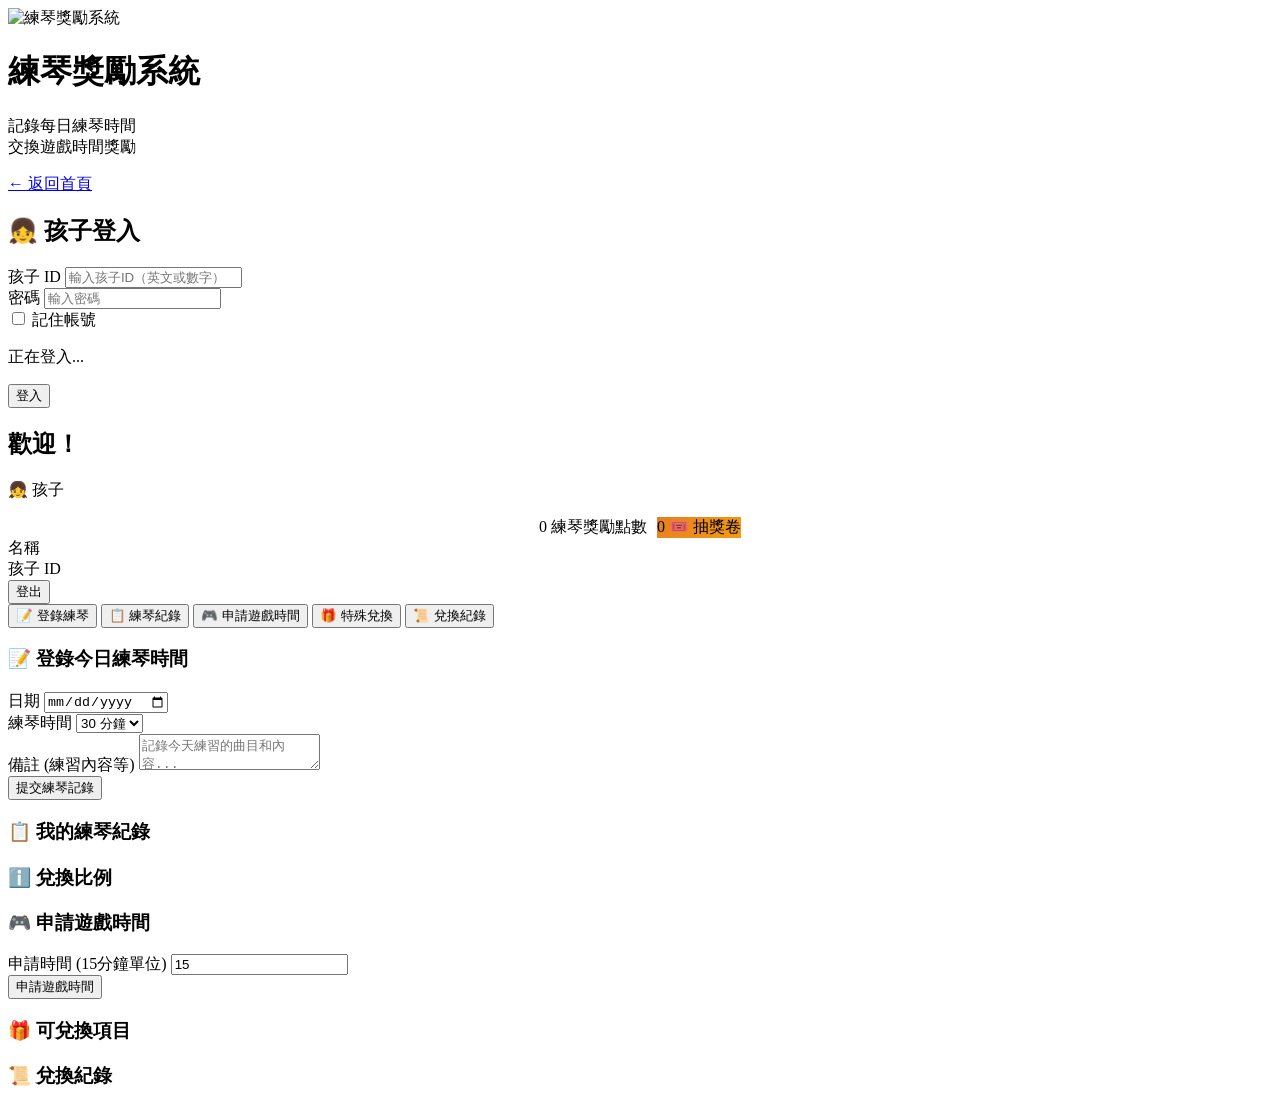
==== frontend/child.html @ ff25b9b6 "將前端拆分為三個獨立頁面並新增登入狀態保留功能 - index.html 改為主選擇頁面（家長 / 孩子） - 新增 parent.html：家長登入 + 完整儀表板 - 新增 child.html：" ====
<!DOCTYPE html>
<html lang="zh-TW">
<head>
    <meta charset="UTF-8">
    <meta name="viewport" content="width=device-width, initial-scale=1.0">
    <title>練琴獎勵系統 — 孩子</title>
    <link rel="icon" type="image/png" href="/icon.png">
    <link rel="apple-touch-icon" href="/icon.png">
    <link rel="stylesheet" href="/styles.css">
</head>
<body>
    <div class="container container--stacked">
        <!-- 上方歡迎區 -->
        <div class="welcome-section">
            <img src="/icon.png" class="app-icon" alt="練琴獎勵系統">
            <h1>練琴<span>獎勵</span>系統</h1>
            <p>記錄每日練琴時間<br>交換遊戲時間獎勵</p>
        </div>

        <!-- 右側登入/儀表板 -->
        <div class="login-section">

            <!-- 登入表單 -->
            <div class="login-form" id="loginForm">
                <a href="/" class="back-link">← 返回首頁</a>
                <h2>👧 孩子登入</h2>

                <div class="error-message" id="errorMessage"></div>
                <div class="success-message" id="successMessage"></div>

                <div class="form-group">
                    <label for="childId">孩子 ID</label>
                    <input type="text" id="childId" placeholder="輸入孩子ID（英文或數字）" autocapitalize="none" autocorrect="off" autocomplete="off">
                </div>
                <div class="form-group">
                    <label for="childPassword">密碼</label>
                    <input type="password" id="childPassword" placeholder="輸入密碼" autocomplete="current-password">
                </div>
                <div class="form-group remember-row">
                    <label class="remember-label">
                        <input type="checkbox" id="childRemember"> 記住帳號
                    </label>
                </div>

                <div class="loading" id="loading">
                    <div class="spinner"></div>
                    <p>正在登入...</p>
                </div>

                <button class="login-btn" onclick="handleLogin()" id="loginBtn">登入</button>
            </div>

            <!-- 儀表板 -->
            <div class="dashboard" id="dashboard">
                <div class="dashboard-header">
                    <h2 id="dashboardTitle">歡迎！</h2>
                    <p id="dashboardSubtitle">👧 孩子</p>
                    <div id="rewardPointsDisplay" style="margin-top: 14px; display: flex; gap: 10px; flex-wrap: wrap; justify-content: center;">
                        <div class="reward-points-badge">
                            <span class="reward-points-value" id="headerBalanceValue">0</span>
                            <span class="reward-points-label">練琴獎勵點數</span>
                        </div>
                        <div class="reward-points-badge" style="background: linear-gradient(135deg, #e67e22, #f39c12);">
                            <span class="reward-points-value" id="headerLotteryValue">0</span>
                            <span class="reward-points-label">🎟️ 抽獎卷</span>
                        </div>
                    </div>
                </div>

                <div class="user-info">
                    <div class="info-item">
                        <span class="info-label">名稱</span>
                        <span class="info-value" id="userName"></span>
                    </div>
                    <div class="info-item">
                        <span class="info-label">孩子 ID</span>
                        <span class="info-value" id="userId"></span>
                    </div>
                </div>

                <div class="action-buttons">
                    <button class="action-btn logout" onclick="handleLogout()">登出</button>
                </div>

                <!-- 孩子導航 -->
                <div id="childNav">
                    <div class="nav-tabs">
                        <button class="nav-tab active" onclick="switchTab('log-practice')">📝 登錄練琴</button>
                        <button class="nav-tab" onclick="switchTab('practice-history')">📋 練琴紀錄</button>
                        <button class="nav-tab" onclick="switchTab('request-game')">🎮 申請遊戲時間</button>
                        <button class="nav-tab" onclick="switchTab('special-redemptions-child')">🎁 特殊兌換</button>
                        <button class="nav-tab" onclick="switchTab('reward-history')">📜 兌換紀錄</button>
                    </div>

                    <!-- 登錄練琴時間 -->
                    <div id="log-practice" class="tab-content active">
                        <div class="form-section">
                            <h3>📝 登錄今日練琴時間</h3>
                            <div class="form-row">
                                <div class="form-group">
                                    <label for="practiceDate">日期</label>
                                    <input type="date" id="practiceDate">
                                </div>
                                <div class="form-group">
                                    <label for="practiceMinutes">練琴時間</label>
                                    <select id="practiceMinutes">
                                        <option value="15">15 分鐘</option>
                                        <option value="30" selected>30 分鐘</option>
                                        <option value="45">45 分鐘</option>
                                        <option value="60">60 分鐘</option>
                                    </select>
                                </div>
                            </div>
                            <div class="form-row full">
                                <div class="form-group">
                                    <label for="practiceNotes">備註 (練習內容等)</label>
                                    <textarea id="practiceNotes" placeholder="記錄今天練習的曲目和內容..."></textarea>
                                </div>
                            </div>
                            <button class="submit-btn" id="submitPracticeBtn" onclick="submitPracticeRecord()">提交練琴記錄</button>
                        </div>
                        <div id="submitPracticeResult"></div>
                    </div>

                    <!-- 練琴紀錄 -->
                    <div id="practice-history" class="tab-content">
                        <div class="form-section">
                            <h3>📋 我的練琴紀錄</h3>
                            <div id="practiceRecordsList" style="margin-top: 20px;"></div>
                        </div>
                    </div>

                    <!-- 申請遊戲時間 -->
                    <div id="request-game" class="tab-content">
                        <div class="form-section">
                            <h3>ℹ️ 兌換比例</h3>
                            <div id="ratioInfo" class="ratio-info-box"></div>
                        </div>
                        <div class="form-section">
                            <h3>🎮 申請遊戲時間</h3>
                            <div class="form-row">
                                <div class="form-group">
                                    <label for="gameMinutes">申請時間 (15分鐘單位)</label>
                                    <input type="number" id="gameMinutes" placeholder="例: 30" min="15" step="15" value="15">
                                </div>
                            </div>
                            <button class="submit-btn" onclick="requestGameTime()">申請遊戲時間</button>
                        </div>
                        <div id="requestGameResult"></div>
                    </div>

                    <!-- 特殊兌換 -->
                    <div id="special-redemptions-child" class="tab-content">
                        <div class="form-section">
                            <h3>🎁 可兌換項目</h3>
                            <div id="srChildList" style="margin-top: 16px;"></div>
                        </div>
                    </div>

                    <!-- 兌換紀錄 -->
                    <div id="reward-history" class="tab-content">
                        <div class="form-section">
                            <h3>📜 兌換紀錄</h3>
                            <div id="rewardHistoryList" style="margin-top: 16px;"></div>
                        </div>
                    </div>

                </div><!-- /childNav -->
            </div><!-- /dashboard -->

        </div><!-- /login-section -->
    </div><!-- /container -->

    <script>
        const API_BASE_URL = `${window.location.origin}/api`;
        let currentToken = null;
        let currentUserId = null;

        // ── 通用工具 ──────────────────────────────────────────────

        function showError(message) {
            const el = document.getElementById('errorMessage');
            el.textContent = message;
            el.style.display = 'block';
            setTimeout(() => { el.style.display = 'none'; }, 5000);
        }

        function showSuccess(message) {
            const el = document.getElementById('successMessage');
            el.textContent = message;
            el.style.display = 'block';
            setTimeout(() => { el.style.display = 'none'; }, 3000);
        }

        function clearMessages() {
            document.getElementById('errorMessage').style.display = 'none';
            document.getElementById('successMessage').style.display = 'none';
        }

        function formatDatetime(isoStr) {
            if (!isoStr) return '';
            const d = new Date(isoStr);
            const y = d.getFullYear();
            const mo = String(d.getMonth() + 1).padStart(2, '0');
            const day = String(d.getDate()).padStart(2, '0');
            const h = String(d.getHours()).padStart(2, '0');
            const mi = String(d.getMinutes()).padStart(2, '0');
            return `${y}/${mo}/${day} ${h}:${mi}`;
        }

        function getStatusText(status) {
            const statusMap = {
                'pending': '⏳ 待審核',
                'approved': '✅ 已批准',
                'rejected': '❌ 已拒絕'
            };
            return statusMap[status] || status;
        }

        // ── 記住帳號 ──────────────────────────────────────────────

        function loadRememberedCredentials() {
            const saved = JSON.parse(localStorage.getItem('child_remember') || 'null');
            if (saved) {
                document.getElementById('childId').value = saved.childId || '';
                document.getElementById('childRemember').checked = true;
            }
        }
        loadRememberedCredentials();

        // ── 保留登入狀態 (60 分鐘) ────────────────────────────────

        const SESSION_KEY = 'child_session';
        const SESSION_TTL = 60 * 60 * 1000; // 60 minutes in ms

        function saveSession(token, childId, name) {
            localStorage.setItem(SESSION_KEY, JSON.stringify({
                token, childId, name, savedAt: Date.now()
            }));
        }

        function clearSession() {
            localStorage.removeItem(SESSION_KEY);
        }

        function tryRestoreSession() {
            const raw = localStorage.getItem(SESSION_KEY);
            if (!raw) return;
            const s = JSON.parse(raw);
            if (!s.token || Date.now() - s.savedAt > SESSION_TTL) {
                clearSession();
                return;
            }
            currentToken = s.token;
            currentUserId = s.childId;
            document.getElementById('loginForm').classList.add('hidden');
            document.getElementById('dashboard').classList.add('active');
            document.getElementById('dashboardTitle').textContent = `歡迎，${s.name}！`;
            document.getElementById('userName').textContent = s.name;
            document.getElementById('userId').textContent = s.childId;
            loadChildDashboard(currentUserId);
        }
        tryRestoreSession();

        // ── 登入 ──────────────────────────────────────────────────

        async function handleLogin() {
            const loginBtn = document.getElementById('loginBtn');
            const loading = document.getElementById('loading');
            loginBtn.disabled = true;
            loading.style.display = 'block';
            clearMessages();

            try {
                const childId = document.getElementById('childId').value;
                const password = document.getElementById('childPassword').value;
                if (!childId || !password) throw new Error('請輸入孩子ID和密碼');

                if (document.getElementById('childRemember').checked) {
                    localStorage.setItem('child_remember', JSON.stringify({ childId }));
                } else {
                    localStorage.removeItem('child_remember');
                }

                const response = await fetch(`${API_BASE_URL}/auth/child/login`, {
                    method: 'POST',
                    headers: { 'Content-Type': 'application/json' },
                    body: JSON.stringify({ child_id: childId, password })
                });

                if (!response.ok) {
                    const err = await response.json();
                    throw new Error(err.error || '登入失敗');
                }

                const data = await response.json();
                currentToken = data.access_token;
                currentUserId = data.child_id;
                saveSession(data.access_token, data.child_id, data.name);

                document.getElementById('loginForm').classList.add('hidden');
                document.getElementById('dashboard').classList.add('active');
                document.getElementById('dashboardTitle').textContent = `歡迎，${data.name}！`;
                document.getElementById('userName').textContent = data.name;
                document.getElementById('userId').textContent = data.child_id;

                loadChildDashboard(currentUserId);
                showSuccess('登入成功！');

            } catch (error) {
                showError('登入失敗: ' + error.message);
            } finally {
                loginBtn.disabled = false;
                loading.style.display = 'none';
            }
        }

        // Enter 鍵觸發登入
        document.addEventListener('keydown', e => {
            if (e.key === 'Enter' && document.getElementById('loginForm').offsetParent !== null) handleLogin();
        });

        // ── 登出 ──────────────────────────────────────────────────

        function handleLogout() {
            currentToken = null;
            currentUserId = null;
            clearSession();
            window.location.href = '/';
        }

        // ── Tab 切換 ──────────────────────────────────────────────

        function switchTab(tabName) {
            document.querySelectorAll('.tab-content').forEach(t => t.classList.remove('active'));
            document.querySelectorAll('.nav-tab').forEach(b => b.classList.remove('active'));
            document.getElementById(tabName).classList.add('active');
            event.target.classList.add('active');

            if (tabName === 'practice-history') loadPracticeRecords(currentUserId);
            else if (tabName === 'request-game') loadRatioInfo();
            else if (tabName === 'reward-history') loadRewardHistory(currentUserId);
            else if (tabName === 'special-redemptions-child') loadSpecialRedemptionsChild(currentUserId);
        }

        // ── 孩子儀表板 ────────────────────────────────────────────

        function loadChildDashboard(childId) {
            document.getElementById('practiceDate').valueAsDate = new Date();
            const lastNotes = localStorage.getItem(`lastPracticeNotes_${childId}`);
            if (lastNotes) document.getElementById('practiceNotes').value = lastNotes;
            loadPracticeRecords(childId);
            loadGameBalance(childId);
        }

        // ── 提交練琴記錄 ──────────────────────────────────────────

        async function submitPracticeRecord() {
            const btn = document.getElementById('submitPracticeBtn');
            try {
                if (!currentToken) throw new Error('未登入');

                const date = document.getElementById('practiceDate').value;
                const minutes = parseInt(document.getElementById('practiceMinutes').value);
                const notes = document.getElementById('practiceNotes').value;

                if (!date) throw new Error('請選擇日期');

                btn.disabled = true;
                btn.textContent = '提交中...';

                const response = await fetch(`${API_BASE_URL}/practice/record`, {
                    method: 'POST',
                    headers: {
                        'Content-Type': 'application/json',
                        'Authorization': `Bearer ${currentToken}`
                    },
                    body: JSON.stringify({
                        date: `${date}T00:00:00`,
                        time: null,
                        practice_minutes: minutes,
                        notes: notes
                    })
                });

                if (!response.ok) {
                    const err = await response.json();
                    throw new Error(err.error || '提交失敗');
                }

                localStorage.setItem(`lastPracticeNotes_${currentUserId}`, notes);
                document.getElementById('practiceMinutes').value = '30';

                btn.classList.add('submit-btn--success');
                btn.textContent = '✓ 已提交';
                setTimeout(() => {
                    btn.classList.remove('submit-btn--success');
                    btn.disabled = false;
                    btn.textContent = '提交練琴記錄';
                }, 5000);

                loadPracticeRecords(currentUserId);
            } catch (error) {
                btn.disabled = false;
                btn.textContent = '提交練琴記錄';
                showError('提交練琴記錄失敗: ' + error.message);
            }
        }

        // ── 練琴紀錄 ──────────────────────────────────────────────

        async function loadPracticeRecords(childId) {
            try {
                if (!currentToken) return;

                const response = await fetch(`${API_BASE_URL}/practice/records/${childId}`, {
                    headers: { 'Authorization': `Bearer ${currentToken}` }
                });

                if (!response.ok) throw new Error('加載失敗');

                const data = await response.json();
                const list = document.getElementById('practiceRecordsList');

                if (!data.records || data.records.length === 0) {
                    list.innerHTML = '<p style="color: #666; text-align: center; padding: 20px;">暫無練琴紀錄</p>';
                    return;
                }

                list.innerHTML = `
                    <div style="margin-bottom: 15px; color: #666;">
                        <strong>批准紀錄: ${data.approved_records}</strong> |
                        <strong>待審核: ${data.pending_records}</strong> |
                        <strong>已批准總時間: ${data.total_approved_minutes}</strong> 分鐘
                    </div>
                ` + data.records.map(r => `
                    <div class="record-item">
                        <div class="record-header">
                            <div class="record-date">${r.date}${r.time ? ' ' + r.time.substring(0, 5) : ''}</div>
                            <div class="record-status ${r.status}">${getStatusText(r.status)}</div>
                        </div>
                        <div class="record-details">
                            <div>⏱️ 練琴時間: ${r.practice_minutes} 分鐘</div>
                            <div>📝 備註: ${r.notes || '無'}</div>
                        </div>
                    </div>
                `).join('');
            } catch (error) {
                console.error('加載練琴紀錄失敗:', error);
            }
        }

        // ── 申請遊戲時間 ──────────────────────────────────────────

        async function requestGameTime() {
            try {
                if (!currentToken) throw new Error('未登入');

                const minutes = parseInt(document.getElementById('gameMinutes').value);
                if (!minutes || minutes < 15) throw new Error('申請時間至少 15 分鐘');
                if (minutes % 15 !== 0) throw new Error('申請時間必須以 15 分鐘為單位');

                const response = await fetch(`${API_BASE_URL}/awards/request`, {
                    method: 'POST',
                    headers: {
                        'Content-Type': 'application/json',
                        'Authorization': `Bearer ${currentToken}`
                    },
                    body: JSON.stringify({ game_minutes: minutes })
                });

                if (!response.ok) {
                    const err = await response.json();
                    throw new Error(err.error || '申請失敗');
                }

                const data = await response.json();
                showSuccess(`申請成功！已扣除 ${data.game_minutes_used} 點，剩餘 ${data.remaining_balance} 點`);
                document.getElementById('gameMinutes').value = '15';
                loadGameBalance(currentUserId);
            } catch (error) {
                showError('申請遊戲時間失敗: ' + error.message);
            }
        }

        // ── 遊戲時間餘額（含抽獎卷） ─────────────────────────────

        async function loadGameBalance(childId) {
            try {
                if (!currentToken) return;
                const response = await fetch(`${API_BASE_URL}/awards/balance/${childId}`, {
                    headers: { 'Authorization': `Bearer ${currentToken}` }
                });
                if (!response.ok) throw new Error('加載失敗');
                const data = await response.json();
                document.getElementById('headerBalanceValue').textContent = data.game_balance;
                document.getElementById('headerLotteryValue').textContent = data.lottery_tickets || 0;
            } catch (error) {
                console.error('加載餘額失敗:', error);
            }
        }

        // ── 兌換比例 ──────────────────────────────────────────────

        async function loadRatioInfo() {
            try {
                if (!currentToken) return;
                const response = await fetch(`${API_BASE_URL}/awards/ratio`, {
                    headers: { 'Authorization': `Bearer ${currentToken}` }
                });
                if (!response.ok) return;
                const data = await response.json();
                document.getElementById('ratioInfo').textContent = data.description;
            } catch (error) {
                console.error('加載兌換比例失敗:', error);
            }
        }

        // ── 兌換紀錄 ──────────────────────────────────────────────

        async function loadRewardHistory(childId) {
            const list = document.getElementById('rewardHistoryList');
            list.innerHTML = '<p style="text-align:center;color:var(--text-subdued);">載入中...</p>';
            try {
                if (!currentToken) return;
                const [gameRes, srRes] = await Promise.all([
                    fetch(`${API_BASE_URL}/awards/request-history/${childId}`, {
                        headers: { 'Authorization': `Bearer ${currentToken}` }
                    }),
                    fetch(`${API_BASE_URL}/special-redemptions/records/${childId}`, {
                        headers: { 'Authorization': `Bearer ${currentToken}` }
                    })
                ]);

                const gameData = gameRes.ok ? await gameRes.json() : { requests: [] };
                const srData = srRes.ok ? await srRes.json() : { records: [] };

                const gameItems = (gameData.requests || []).map(r => ({
                    date: new Date(r.request_date),
                    points: r.game_minutes,
                    label: '🎮 兌換遊戲時間'
                }));
                const srItems = (srData.records || []).map(r => ({
                    date: new Date(r.redeemed_at),
                    points: r.points_spent,
                    label: `🎁 ${r.content}`
                }));

                const all = [...gameItems, ...srItems].sort((a, b) => b.date - a.date);

                if (all.length === 0) {
                    list.innerHTML = '<p style="color:var(--text-subdued);text-align:center;padding:20px;">尚無兌換紀錄</p>';
                    return;
                }

                list.innerHTML = all.map(r => `
                    <div class="record-item">
                        <div class="record-header">
                            <div>
                                <div class="record-date">${r.label}</div>
                                <div style="font-size:12px;color:var(--text-subdued);margin-top:3px;">
                                    ${formatDatetime(r.date.toISOString())}
                                </div>
                            </div>
                            <div class="reward-cost-badge">− ${r.points} 點</div>
                        </div>
                    </div>
                `).join('');
            } catch (error) {
                list.innerHTML = `<p style="color:var(--danger)">載入失敗：${error.message}</p>`;
            }
        }

        // ── 特殊兌換（孩子端） ────────────────────────────────────

        async function loadSpecialRedemptionsChild(childId) {
            const listEl = document.getElementById('srChildList');
            listEl.innerHTML = '<p style="text-align:center;color:var(--text-subdued);">載入中...</p>';
            try {
                const res = await fetch(`${API_BASE_URL}/special-redemptions/child/${childId}`, {
                    headers: { 'Authorization': `Bearer ${currentToken}` }
                });
                const data = await res.json();
                const items = data.items || [];
                if (items.length === 0) {
                    listEl.innerHTML = '<p style="color:var(--text-subdued);text-align:center;padding:20px;">目前沒有可兌換的項目</p>';
                    return;
                }
                listEl.innerHTML = items.map(item => {
                    const expiryText = item.expires_at
                        ? `<span style="font-size:11px;color:var(--text-subdued);">期限：${formatDatetime(item.expires_at)}</span>`
                        : '';
                    const quantityText = item.quantity !== null
                        ? `<span style="font-size:11px;color:var(--text-subdued);">剩餘數量：${item.quantity}</span>`
                        : '';
                    return `
                    <div class="record-item">
                        <div class="record-header">
                            <div>
                                <div class="record-date">🎁 ${item.content}</div>
                                <div style="margin-top:4px;display:flex;gap:10px;">${quantityText}${expiryText}</div>
                            </div>
                            <div style="display:flex;align-items:center;gap:10px;">
                                <div class="reward-cost-badge">${item.points_cost} 點</div>
                                <button class="submit-btn" style="padding:6px 14px;font-size:13px;margin:0;"
                                    onclick="redeemSpecialItem(${item.id}, '${item.content.replace(/'/g, "\\'")}', ${item.points_cost})">兌換</button>
                            </div>
                        </div>
                    </div>`;
                }).join('');
            } catch (e) {
                listEl.innerHTML = `<p style="color:var(--danger)">載入失敗：${e.message}</p>`;
            }
        }

        async function redeemSpecialItem(itemId, content, cost) {
            if (!confirm(`確定要用 ${cost} 點兌換「${content}」嗎？`)) return;
            try {
                const res = await fetch(`${API_BASE_URL}/special-redemptions/${itemId}/redeem`, {
                    method: 'POST',
                    headers: { 'Authorization': `Bearer ${currentToken}`, 'Content-Type': 'application/json' }
                });
                const data = await res.json();
                if (!res.ok) throw new Error(data.error || '兌換失敗');
                alert(`✅ 兌換成功！剩餘點數：${data.remaining_balance} 點`);
                loadGameBalance(currentUserId);
                loadSpecialRedemptionsChild(currentUserId);
            } catch (e) {
                alert('兌換失敗：' + e.message);
            }
        }
    </script>
</body>
</html>
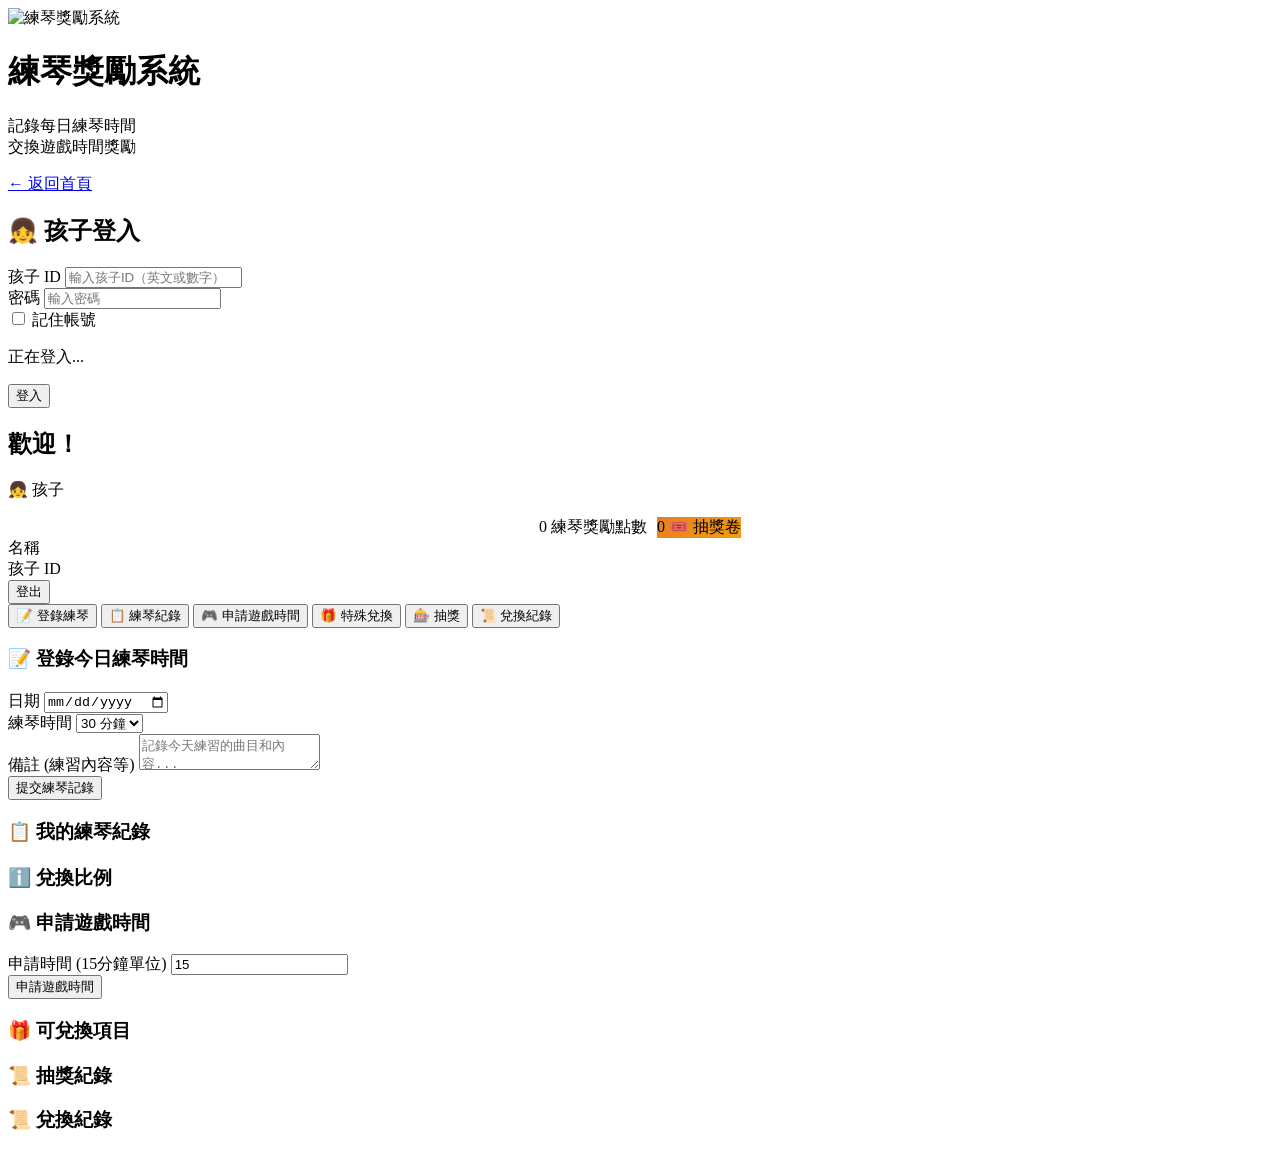
==== commit 869c9f84: "新增完整抽獎功能，並修正每位孩子抽獎設定獨立化 - 新增 LotteryRound / LotteryPrize / LotteryDrawResult 三個模型 - 新增 lottery bluep" ====
--- a/frontend/child.html
+++ b/frontend/child.html
@@ -89,6 +89,7 @@
                         <button class="nav-tab" onclick="switchTab('practice-history')">📋 練琴紀錄</button>
                         <button class="nav-tab" onclick="switchTab('request-game')">🎮 申請遊戲時間</button>
                         <button class="nav-tab" onclick="switchTab('special-redemptions-child')">🎁 特殊兌換</button>
+                        <button class="nav-tab" onclick="switchTab('lottery-child')">🎰 抽獎</button>
                         <button class="nav-tab" onclick="switchTab('reward-history')">📜 兌換紀錄</button>
                     </div>
 
@@ -157,6 +158,34 @@
                         </div>
                     </div>
 
+                    <!-- 抽獎 -->
+                    <div id="lottery-child" class="tab-content">
+                        <div id="lotteryRoundInfoSection" class="form-section" style="display:none;">
+                            <h3>🎰 本輪抽獎</h3>
+                            <div id="lotteryRoundInfo" style="margin-top:15px;"></div>
+                        </div>
+                        <div id="lotteryNoRoundSection" class="form-section" style="display:none;">
+                            <p style="text-align:center;color:var(--text-subdued);padding:20px;">目前沒有進行中的抽獎活動，請等候家長設定。</p>
+                        </div>
+                        <div id="lotteryDrawSection" class="form-section" style="display:none;">
+                            <h3>🎟️ 進行抽獎</h3>
+                            <div class="form-row">
+                                <div class="form-group">
+                                    <label for="lotteryDrawCount">抽獎張數</label>
+                                    <input type="number" id="lotteryDrawCount" value="1" min="1">
+                                </div>
+                                <div class="form-group" style="justify-content:flex-end;display:flex;align-items:flex-end;">
+                                    <button class="submit-btn" style="margin:0;" onclick="performDraw()">🎰 開始抽獎</button>
+                                </div>
+                            </div>
+                            <div id="lotteryDrawResult" style="margin-top:12px;"></div>
+                        </div>
+                        <div class="form-section">
+                            <h3>📜 抽獎紀錄</h3>
+                            <div id="lotteryHistoryList" style="margin-top:15px;"></div>
+                        </div>
+                    </div>
+
                     <!-- 兌換紀錄 -->
                     <div id="reward-history" class="tab-content">
                         <div class="form-section">
@@ -341,6 +370,7 @@
             else if (tabName === 'request-game') loadRatioInfo();
             else if (tabName === 'reward-history') loadRewardHistory(currentUserId);
             else if (tabName === 'special-redemptions-child') loadSpecialRedemptionsChild(currentUserId);
+            else if (tabName === 'lottery-child') loadLotteryTab();
         }
 
         // ── 孩子儀表板 ────────────────────────────────────────────
@@ -593,17 +623,25 @@
                     const quantityText = item.quantity !== null
                         ? `<span style="font-size:11px;color:var(--text-subdued);">剩餘數量：${item.quantity}</span>`
                         : '';
+                    const lotteryTag = item.from_lottery
+                        ? `<span style="font-size:11px;background:#e67e22;color:#fff;padding:1px 6px;border-radius:4px;margin-left:4px;">🎰 抽獎獎品</span>`
+                        : '';
+                    const icon = item.from_lottery ? '🏅' : '🎁';
+                    const btnLabel = item.from_lottery ? '領取' : '兌換';
+                    const costBadge = item.points_cost > 0
+                        ? `<div class="reward-cost-badge">${item.points_cost} 點</div>`
+                        : `<div class="reward-cost-badge" style="background:linear-gradient(135deg,#e67e22,#f39c12);">免費</div>`;
                     return `
                     <div class="record-item">
                         <div class="record-header">
                             <div>
-                                <div class="record-date">🎁 ${item.content}</div>
-                                <div style="margin-top:4px;display:flex;gap:10px;">${quantityText}${expiryText}</div>
+                                <div class="record-date">${icon} ${item.content}${lotteryTag}</div>
+                                <div style="margin-top:4px;display:flex;gap:10px;flex-wrap:wrap;">${quantityText}${expiryText}</div>
                             </div>
                             <div style="display:flex;align-items:center;gap:10px;">
-                                <div class="reward-cost-badge">${item.points_cost} 點</div>
+                                ${costBadge}
                                 <button class="submit-btn" style="padding:6px 14px;font-size:13px;margin:0;"
-                                    onclick="redeemSpecialItem(${item.id}, '${item.content.replace(/'/g, "\\'")}', ${item.points_cost})">兌換</button>
+                                    onclick="redeemSpecialItem(${item.id}, '${item.content.replace(/'/g, "\\'")}', ${item.points_cost})">${btnLabel}</button>
                             </div>
                         </div>
                     </div>`;
@@ -614,7 +652,10 @@
         }
 
         async function redeemSpecialItem(itemId, content, cost) {
-            if (!confirm(`確定要用 ${cost} 點兌換「${content}」嗎？`)) return;
+            const msg = cost > 0
+                ? `確定要用 ${cost} 點兌換「${content}」嗎？`
+                : `確定要領取抽獎獎品「${content}」嗎？`;
+            if (!confirm(msg)) return;
             try {
                 const res = await fetch(`${API_BASE_URL}/special-redemptions/${itemId}/redeem`, {
                     method: 'POST',
@@ -622,11 +663,143 @@
                 });
                 const data = await res.json();
                 if (!res.ok) throw new Error(data.error || '兌換失敗');
-                alert(`✅ 兌換成功！剩餘點數：${data.remaining_balance} 點`);
+                const successMsg = cost > 0
+                    ? `✅ 兌換成功！剩餘點數：${data.remaining_balance} 點`
+                    : `✅ 獎品「${content}」領取成功！`;
+                alert(successMsg);
                 loadGameBalance(currentUserId);
                 loadSpecialRedemptionsChild(currentUserId);
+                loadLotteryHistory();
             } catch (e) {
                 alert('兌換失敗：' + e.message);
+            }
+        }
+
+        // ── 抽獎（孩子端） ────────────────────────────────────────
+
+        async function loadLotteryTab() {
+            const roundSection = document.getElementById('lotteryRoundInfoSection');
+            const noRoundSection = document.getElementById('lotteryNoRoundSection');
+            const drawSection = document.getElementById('lotteryDrawSection');
+
+            try {
+                const res = await fetch(`${API_BASE_URL}/lottery/active?child_id=${currentUserId}`, {
+                    headers: { 'Authorization': `Bearer ${currentToken}` }
+                });
+                const data = await res.json();
+                if (data.active) {
+                    roundSection.style.display = 'block';
+                    noRoundSection.style.display = 'none';
+                    drawSection.style.display = 'block';
+                    renderLotteryRound(data.round);
+                } else {
+                    roundSection.style.display = 'none';
+                    noRoundSection.style.display = 'block';
+                    drawSection.style.display = 'none';
+                }
+            } catch (e) {
+                noRoundSection.style.display = 'block';
+                roundSection.style.display = 'none';
+                drawSection.style.display = 'none';
+            }
+
+            loadLotteryHistory();
+        }
+
+        function renderLotteryRound(rnd) {
+            const pityPct = Math.min(100, Math.round((rnd.draws_used / rnd.pity_limit) * 100));
+            const prizesHtml = rnd.prizes.map(p => `
+                <div style="display:flex;justify-content:space-between;padding:5px 0;border-bottom:1px solid #eee;">
+                    <span>${p.is_jackpot ? '🏆 ' : '🎁 '}${p.name}</span>
+                    <span style="font-weight:600;color:#667eea;">${p.probability}%</span>
+                </div>`).join('');
+
+            document.getElementById('lotteryRoundInfo').innerHTML = `
+                <div class="record-item">
+                    <div style="margin-bottom:10px;">
+                        <div style="display:flex;justify-content:space-between;margin-bottom:4px;">
+                            <span style="font-size:13px;color:var(--text-subdued);">保底進度（${rnd.draws_used} / ${rnd.pity_limit} 抽）</span>
+                            <span style="font-size:13px;font-weight:600;">還差 ${rnd.draws_until_pity} 抽必中大獎</span>
+                        </div>
+                        <div style="background:#eee;border-radius:8px;height:10px;overflow:hidden;">
+                            <div style="background:linear-gradient(90deg,#667eea,#764ba2);height:100%;width:${pityPct}%;transition:width .3s;"></div>
+                        </div>
+                    </div>
+                    ${prizesHtml}
+                </div>`;
+        }
+
+        async function performDraw() {
+            const tickets = parseInt(document.getElementById('lotteryDrawCount').value);
+            const resultEl = document.getElementById('lotteryDrawResult');
+            if (!tickets || tickets < 1) {
+                resultEl.innerHTML = '<p style="color:var(--danger)">請輸入至少 1 張</p>';
+                return;
+            }
+            try {
+                const res = await fetch(`${API_BASE_URL}/lottery/draw`, {
+                    method: 'POST',
+                    headers: { 'Authorization': `Bearer ${currentToken}`, 'Content-Type': 'application/json' },
+                    body: JSON.stringify({ tickets })
+                });
+                const data = await res.json();
+                if (!res.ok) throw new Error(data.error || '抽獎失敗');
+                renderDrawResults(data, resultEl);
+                loadGameBalance(currentUserId);
+                loadLotteryTab();
+            } catch (e) {
+                resultEl.innerHTML = `<p style="color:var(--danger)">抽獎失敗：${e.message}</p>`;
+            }
+        }
+
+        function renderDrawResults(data, container) {
+            const cards = data.results.map(r => {
+                const bg = r.is_jackpot ? 'linear-gradient(135deg,#f6d365,#fda085)' : 'linear-gradient(135deg,#a1c4fd,#c2e9fb)';
+                const tag = r.is_pity ? ' <span style="font-size:11px;background:#e74c3c;color:#fff;padding:1px 5px;border-radius:4px;">保底</span>' : '';
+                return `
+                    <div style="background:${bg};border-radius:10px;padding:14px;text-align:center;animation:fadeIn .3s;">
+                        <div style="font-size:22px;">${r.is_jackpot ? '🏆' : '🎁'}</div>
+                        <div style="font-weight:700;font-size:15px;margin-top:4px;">${r.prize_name}${tag}</div>
+                        <div style="font-size:12px;opacity:.75;margin-top:2px;">第 ${r.draw_index} 抽</div>
+                    </div>`;
+            }).join('');
+            container.innerHTML = `
+                <div style="display:grid;grid-template-columns:repeat(auto-fill,minmax(120px,1fr));gap:10px;margin-bottom:10px;">${cards}</div>
+                <p style="font-size:13px;color:var(--text-subdued);">
+                    消耗 ${data.tickets_used} 張　剩餘 ${data.remaining_tickets} 張
+                    ${data.round_status === 'finished' ? '　<strong style="color:var(--success)">🎉 本輪已結束！</strong>' : ''}
+                </p>`;
+        }
+
+        async function loadLotteryHistory() {
+            const list = document.getElementById('lotteryHistoryList');
+            list.innerHTML = '<p style="text-align:center;color:var(--text-subdued);">載入中...</p>';
+            try {
+                const res = await fetch(`${API_BASE_URL}/lottery/history?child_id=${currentUserId}`, {
+                    headers: { 'Authorization': `Bearer ${currentToken}` }
+                });
+                const data = await res.json();
+                const results = data.results || [];
+                if (results.length === 0) {
+                    list.innerHTML = '<p style="text-align:center;color:var(--text-subdued);padding:20px;">尚無抽獎紀錄</p>';
+                    return;
+                }
+                list.innerHTML = results.map(r => `
+                    <div class="record-item">
+                        <div class="record-header">
+                            <div>
+                                <div class="record-date">${r.is_jackpot ? '🏆 ' : '🎁 '}${r.prize_name}${r.is_pity ? ' <span style="font-size:11px;background:#e74c3c;color:#fff;padding:1px 5px;border-radius:4px;">保底</span>' : ''}</div>
+                                <div style="font-size:12px;color:var(--text-subdued);margin-top:3px;">
+                                    第 ${r.draw_index} 抽　${formatDatetime(r.created_at)}
+                                </div>
+                            </div>
+                            <div style="font-size:12px;color:${r.redeemed ? 'var(--success)' : 'var(--text-subdued)'};">
+                                ${r.redeemed ? '✅ 已兌換' : '未兌換'}
+                            </div>
+                        </div>
+                    </div>`).join('');
+            } catch (e) {
+                list.innerHTML = `<p style="color:var(--danger)">載入失敗：${e.message}</p>`;
             }
         }
     </script>
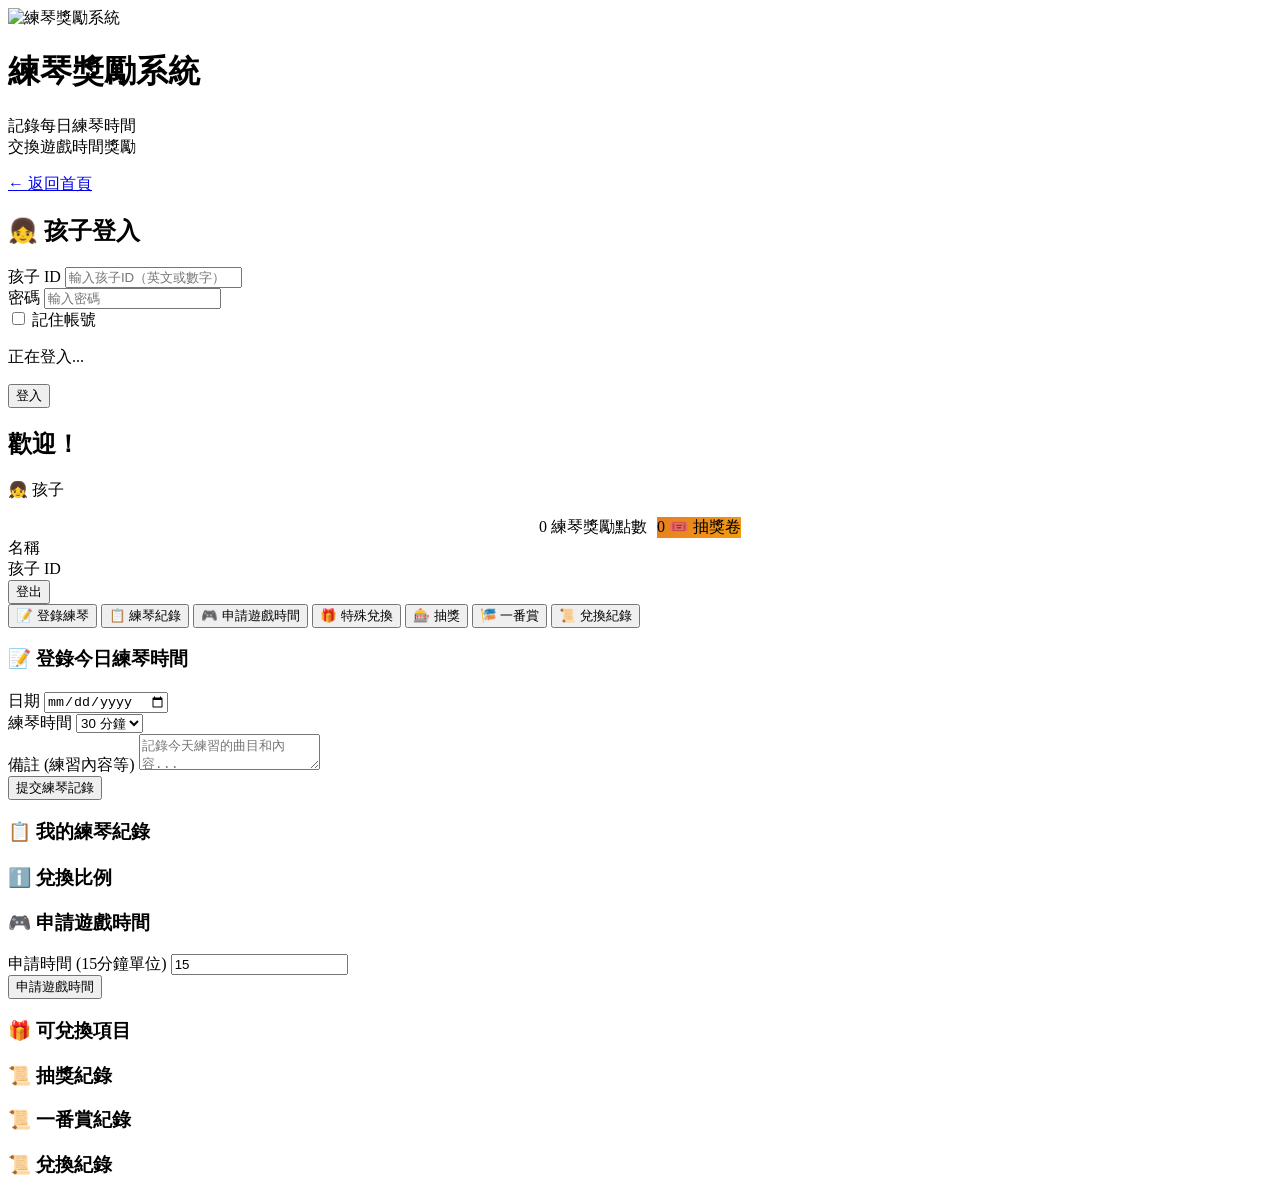
==== commit 7ba7e663: "新增一番賞功能，與抽獎系統共用核心機制 一番賞與抽獎的差異：獎項數量固定、依序命名 A賞/B賞/…、 無大獎與保底、必須全部抽完才能開下一箱。兩者共用抽獎券。  後端： - 共用 lottery_* " ====
--- a/frontend/child.html
+++ b/frontend/child.html
@@ -90,6 +90,7 @@
                         <button class="nav-tab" onclick="switchTab('request-game')">🎮 申請遊戲時間</button>
                         <button class="nav-tab" onclick="switchTab('special-redemptions-child')">🎁 特殊兌換</button>
                         <button class="nav-tab" onclick="switchTab('lottery-child')">🎰 抽獎</button>
+                        <button class="nav-tab" onclick="switchTab('ichiban-child')">🎏 一番賞</button>
                         <button class="nav-tab" onclick="switchTab('reward-history')">📜 兌換紀錄</button>
                     </div>
 
@@ -183,6 +184,34 @@
                         <div class="form-section">
                             <h3>📜 抽獎紀錄</h3>
                             <div id="lotteryHistoryList" style="margin-top:15px;"></div>
+                        </div>
+                    </div>
+
+                    <!-- 一番賞 -->
+                    <div id="ichiban-child" class="tab-content">
+                        <div id="ichibanRoundInfoSection" class="form-section" style="display:none;">
+                            <h3>🎏 本箱一番賞</h3>
+                            <div id="ichibanRoundInfo" style="margin-top:15px;"></div>
+                        </div>
+                        <div id="ichibanNoRoundSection" class="form-section" style="display:none;">
+                            <p style="text-align:center;color:var(--text-subdued);padding:20px;">目前沒有進行中的一番賞，請等候家長設定。</p>
+                        </div>
+                        <div id="ichibanDrawSection" class="form-section" style="display:none;">
+                            <h3>🎟️ 進行抽獎</h3>
+                            <div class="form-row">
+                                <div class="form-group">
+                                    <label for="ichibanDrawCount">抽獎張數</label>
+                                    <input type="number" id="ichibanDrawCount" value="1" min="1">
+                                </div>
+                                <div class="form-group" style="justify-content:flex-end;display:flex;align-items:flex-end;">
+                                    <button class="submit-btn" style="margin:0;" onclick="performIchibanDraw()">🎏 開始抽獎</button>
+                                </div>
+                            </div>
+                            <div id="ichibanDrawResult" style="margin-top:12px;"></div>
+                        </div>
+                        <div class="form-section">
+                            <h3>📜 一番賞紀錄</h3>
+                            <div id="ichibanHistoryList" style="margin-top:15px;"></div>
                         </div>
                     </div>
 
@@ -371,6 +400,7 @@
             else if (tabName === 'reward-history') loadRewardHistory(currentUserId);
             else if (tabName === 'special-redemptions-child') loadSpecialRedemptionsChild(currentUserId);
             else if (tabName === 'lottery-child') loadLotteryTab();
+            else if (tabName === 'ichiban-child') loadIchibanTab();
         }
 
         // ── 孩子儀表板 ────────────────────────────────────────────
@@ -623,8 +653,11 @@
                     const quantityText = item.quantity !== null
                         ? `<span style="font-size:11px;color:var(--text-subdued);">剩餘數量：${item.quantity}</span>`
                         : '';
+                    // Ichiban prizes arrive named "A賞：內容", which is how we tell them apart
+                    // from classic lottery prizes (both share the from_lottery flag).
+                    const isIchiban = item.from_lottery && /^[A-Z]賞：/.test(item.content);
                     const lotteryTag = item.from_lottery
-                        ? `<span style="font-size:11px;background:#e67e22;color:#fff;padding:1px 6px;border-radius:4px;margin-left:4px;">🎰 抽獎獎品</span>`
+                        ? `<span style="font-size:11px;background:#e67e22;color:#fff;padding:1px 6px;border-radius:4px;margin-left:4px;">${isIchiban ? '🎏 一番賞獎品' : '🎰 抽獎獎品'}</span>`
                         : '';
                     const icon = item.from_lottery ? '🏅' : '🎁';
                     const btnLabel = item.from_lottery ? '領取' : '兌換';
@@ -802,6 +835,144 @@
                 list.innerHTML = `<p style="color:var(--danger)">載入失敗：${e.message}</p>`;
             }
         }
+
+        // ── 一番賞（孩子端） ──────────────────────────────────────
+        // 獎項數量固定、抽完為止，所以連抽張數上限為本箱剩餘抽數。
+
+        async function loadIchibanTab() {
+            const roundSection = document.getElementById('ichibanRoundInfoSection');
+            const noRoundSection = document.getElementById('ichibanNoRoundSection');
+            const drawSection = document.getElementById('ichibanDrawSection');
+
+            try {
+                const res = await fetch(`${API_BASE_URL}/ichiban/active?child_id=${currentUserId}`, {
+                    headers: { 'Authorization': `Bearer ${currentToken}` }
+                });
+                const data = await res.json();
+                if (data.active) {
+                    roundSection.style.display = 'block';
+                    noRoundSection.style.display = 'none';
+                    drawSection.style.display = 'block';
+                    renderIchibanRound(data.round);
+                } else {
+                    roundSection.style.display = 'none';
+                    noRoundSection.style.display = 'block';
+                    drawSection.style.display = 'none';
+                }
+            } catch (e) {
+                noRoundSection.style.display = 'block';
+                roundSection.style.display = 'none';
+                drawSection.style.display = 'none';
+            }
+
+            loadIchibanHistory();
+        }
+
+        function renderIchibanRound(rnd) {
+            const pct = rnd.total_draws ? Math.round((rnd.draws_used / rnd.total_draws) * 100) : 0;
+            const prizesHtml = rnd.prizes.map(p => {
+                const soldOut = p.remaining_quantity === 0;
+                return `
+                    <div class="ichiban-prize${soldOut ? ' is-out' : ''}">
+                        <div class="ichiban-grade">${p.grade}賞</div>
+                        <div class="ichiban-prize-name">${p.name}</div>
+                        <div class="ichiban-prize-count">${soldOut ? '已抽完' : `剩 ${p.remaining_quantity} / ${p.total_quantity}`}</div>
+                    </div>`;
+            }).join('');
+
+            document.getElementById('ichibanRoundInfo').innerHTML = `
+                <div class="ichiban-stats">
+                    <div class="child-stat-item">
+                        <div class="child-stat-value">${rnd.total_draws}</div>
+                        <div class="child-stat-label">總抽數</div>
+                    </div>
+                    <div class="child-stat-item">
+                        <div class="child-stat-value">${rnd.draws_used}</div>
+                        <div class="child-stat-label">已抽出</div>
+                    </div>
+                    <div class="child-stat-item">
+                        <div class="child-stat-value">${rnd.remaining_draws}</div>
+                        <div class="child-stat-label">剩餘</div>
+                    </div>
+                </div>
+                <div class="ichiban-progress"><span style="width:${pct}%;"></span></div>
+                ${prizesHtml}`;
+
+            const countEl = document.getElementById('ichibanDrawCount');
+            countEl.max = rnd.remaining_draws;
+            if (parseInt(countEl.value) > rnd.remaining_draws) countEl.value = rnd.remaining_draws;
+        }
+
+        async function performIchibanDraw() {
+            const tickets = parseInt(document.getElementById('ichibanDrawCount').value);
+            const resultEl = document.getElementById('ichibanDrawResult');
+            if (!tickets || tickets < 1) {
+                resultEl.innerHTML = '<p style="color:var(--danger)">請輸入至少 1 張</p>';
+                return;
+            }
+            try {
+                const res = await fetch(`${API_BASE_URL}/ichiban/draw`, {
+                    method: 'POST',
+                    headers: { 'Authorization': `Bearer ${currentToken}`, 'Content-Type': 'application/json' },
+                    body: JSON.stringify({ tickets })
+                });
+                const data = await res.json();
+                if (!res.ok) throw new Error(data.error || '抽獎失敗');
+                renderIchibanResults(data, resultEl);
+                loadGameBalance(currentUserId);
+                loadIchibanTab();
+            } catch (e) {
+                resultEl.innerHTML = `<p style="color:var(--danger)">抽獎失敗：${e.message}</p>`;
+            }
+        }
+
+        function renderIchibanResults(data, container) {
+            const cards = data.results.map(r => `
+                <div class="ichiban-result-card">
+                    <div style="font-size:22px;">🎏</div>
+                    <div class="ichiban-result-grade">${r.grade}賞</div>
+                    <div class="ichiban-result-name">${r.prize_name}</div>
+                    <div class="ichiban-result-index">第 ${r.draw_index} 抽</div>
+                </div>`).join('');
+            container.innerHTML = `
+                <div class="ichiban-result-grid">${cards}</div>
+                <p style="font-size:13px;color:var(--text-subdued);">
+                    消耗 ${data.tickets_used} 張　剩餘抽獎卷 ${data.remaining_tickets} 張　本箱還剩 ${data.remaining_draws} 抽
+                    ${data.round_status === 'finished' ? '　<strong style="color:var(--success)">🎉 全部抽完了！</strong>' : ''}
+                </p>`;
+        }
+
+        async function loadIchibanHistory() {
+            const list = document.getElementById('ichibanHistoryList');
+            list.innerHTML = '<p style="text-align:center;color:var(--text-subdued);">載入中...</p>';
+            try {
+                const res = await fetch(`${API_BASE_URL}/ichiban/history?child_id=${currentUserId}`, {
+                    headers: { 'Authorization': `Bearer ${currentToken}` }
+                });
+                const data = await res.json();
+                const results = data.results || [];
+                if (results.length === 0) {
+                    list.innerHTML = '<p style="text-align:center;color:var(--text-subdued);padding:20px;">尚無一番賞紀錄</p>';
+                    return;
+                }
+                list.innerHTML = results.map(r => `
+                    <div class="record-item">
+                        <div class="record-header">
+                            <div>
+                                <div class="record-date">🎏 <strong style="color:var(--accent);">${r.grade}賞</strong>　${r.prize_name}</div>
+                                <div style="font-size:12px;color:var(--text-subdued);margin-top:3px;">
+                                    第 ${r.draw_index} 抽　${formatDatetime(r.created_at)}
+                                </div>
+                            </div>
+                            <div style="font-size:12px;color:${r.redeemed ? 'var(--success)' : 'var(--text-subdued)'};">
+                                ${r.redeemed ? '✅ 已兌換' : '未兌換'}
+                            </div>
+                        </div>
+                    </div>`).join('');
+            } catch (e) {
+                list.innerHTML = `<p style="color:var(--danger)">載入失敗：${e.message}</p>`;
+            }
+        }
     </script>
 </body>
 </html>
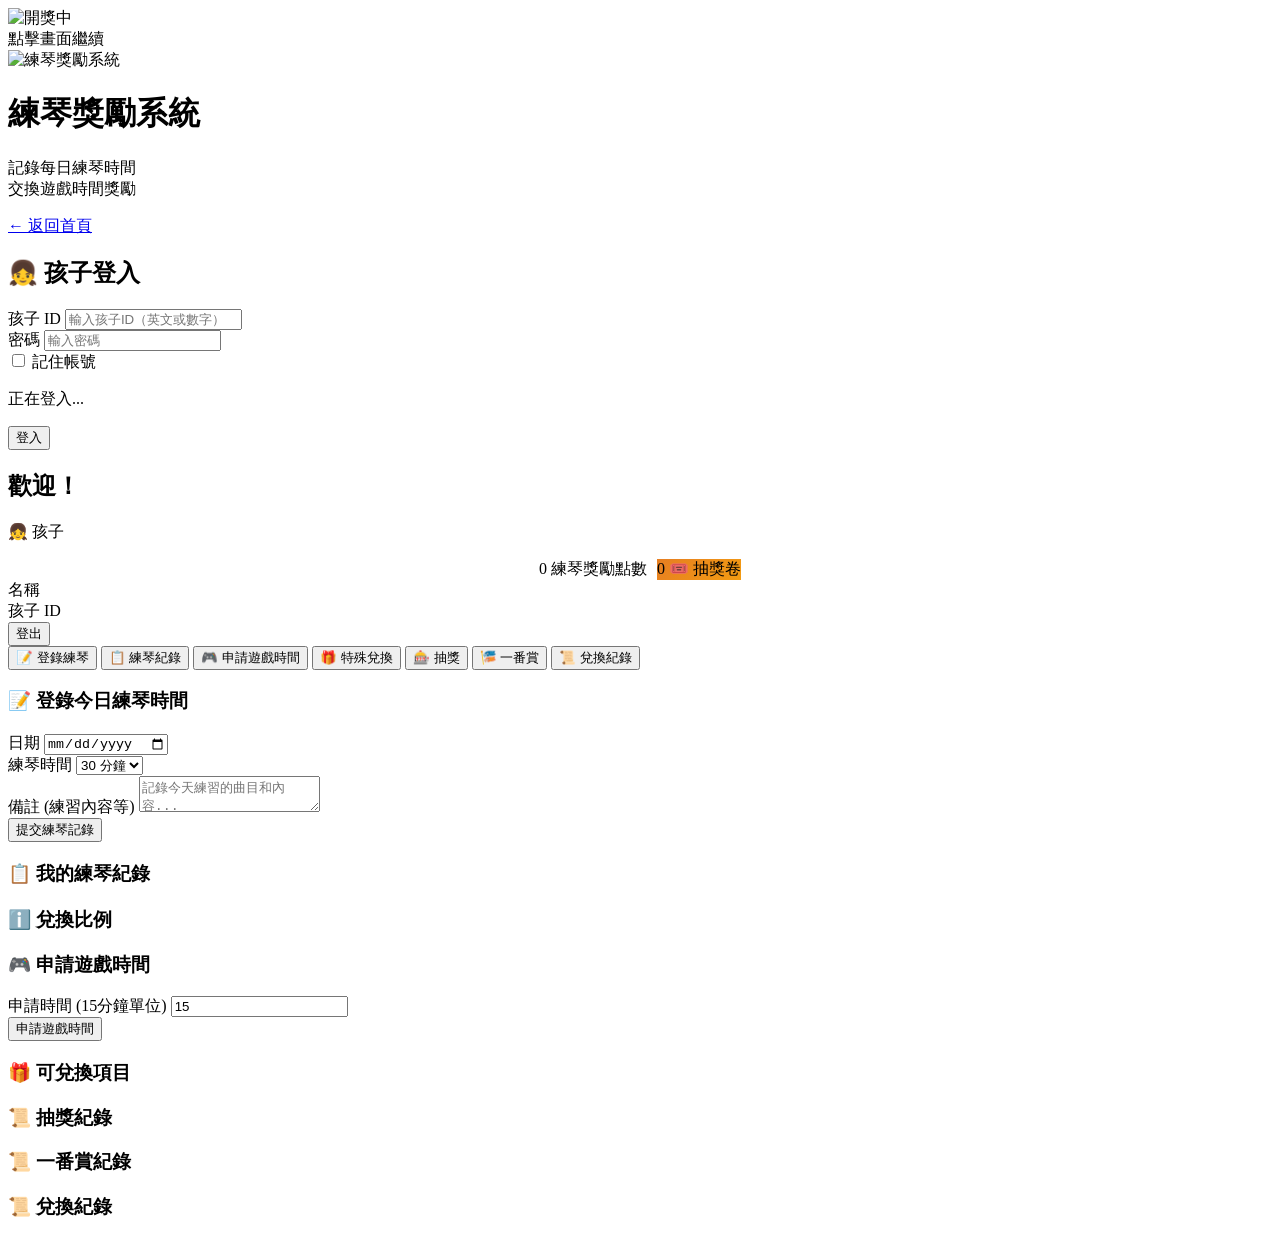
==== commit 6a42f834: "一番賞開獎時播放動畫，播完停留在最後畫面待點擊關閉 開獎按鈕觸發後顯示全螢幕遮罩播放 frieren-mimic-8sec.gif，並移除該 gif 的 NETSCAPE2.0 loop extens" ====
--- a/frontend/child.html
+++ b/frontend/child.html
@@ -9,6 +9,10 @@
     <link rel="stylesheet" href="/styles.css">
 </head>
 <body>
+    <div id="ichibanRevealOverlay" class="ichiban-reveal-overlay">
+        <img id="ichibanRevealGif" alt="開獎中" class="ichiban-reveal-gif">
+        <div class="ichiban-reveal-hint">點擊畫面繼續</div>
+    </div>
     <div class="container container--stacked">
         <!-- 上方歡迎區 -->
         <div class="welcome-section">
@@ -873,8 +877,8 @@
             const prizesHtml = rnd.prizes.map(p => {
                 const soldOut = p.remaining_quantity === 0;
                 return `
-                    <div class="ichiban-prize${soldOut ? ' is-out' : ''}">
-                        <div class="ichiban-grade">${p.grade}賞</div>
+                    <div class="ichiban-prize${soldOut ? ' is-out' : ''}${p.is_last_one ? ' is-lastone' : ''}">
+                        <div class="ichiban-grade">${p.is_last_one ? '🌟 LAST' : `${p.grade}賞`}</div>
                         <div class="ichiban-prize-name">${p.name}</div>
                         <div class="ichiban-prize-count">${soldOut ? '已抽完' : `剩 ${p.remaining_quantity} / ${p.total_quantity}`}</div>
                     </div>`;
@@ -910,6 +914,10 @@
                 resultEl.innerHTML = '<p style="color:var(--danger)">請輸入至少 1 張</p>';
                 return;
             }
+            const overlay = document.getElementById('ichibanRevealOverlay');
+            const overlayGif = document.getElementById('ichibanRevealGif');
+            overlayGif.src = `/.icon/frieren-mimic-8sec.gif?t=${Date.now()}`;
+            overlay.classList.add('is-active');
             try {
                 const res = await fetch(`${API_BASE_URL}/ichiban/draw`, {
                     method: 'POST',
@@ -918,21 +926,33 @@
                 });
                 const data = await res.json();
                 if (!res.ok) throw new Error(data.error || '抽獎失敗');
+                await waitForOverlayDismiss(overlay);
+                overlay.classList.remove('is-active');
                 renderIchibanResults(data, resultEl);
                 loadGameBalance(currentUserId);
                 loadIchibanTab();
             } catch (e) {
+                overlay.classList.remove('is-active');
                 resultEl.innerHTML = `<p style="color:var(--danger)">抽獎失敗：${e.message}</p>`;
             }
+        }
+
+        function waitForOverlayDismiss(overlay) {
+            return new Promise(resolve => {
+                overlay.addEventListener('click', function handler() {
+                    overlay.removeEventListener('click', handler);
+                    resolve();
+                }, { once: true });
+            });
         }
 
         function renderIchibanResults(data, container) {
             const cards = data.results.map(r => `
-                <div class="ichiban-result-card">
-                    <div style="font-size:22px;">🎏</div>
-                    <div class="ichiban-result-grade">${r.grade}賞</div>
+                <div class="ichiban-result-card${r.is_last_one ? ' is-lastone' : ''}">
+                    <div style="font-size:22px;">${r.is_last_one ? '🌟' : '🎏'}</div>
+                    <div class="ichiban-result-grade">${r.is_last_one ? 'LAST ONE賞' : `${r.grade}賞`}</div>
                     <div class="ichiban-result-name">${r.prize_name}</div>
-                    <div class="ichiban-result-index">第 ${r.draw_index} 抽</div>
+                    <div class="ichiban-result-index">${r.is_last_one ? '恭喜額外獲得！' : `第 ${r.draw_index} 抽`}</div>
                 </div>`).join('');
             container.innerHTML = `
                 <div class="ichiban-result-grid">${cards}</div>
@@ -959,7 +979,7 @@
                     <div class="record-item">
                         <div class="record-header">
                             <div>
-                                <div class="record-date">🎏 <strong style="color:var(--accent);">${r.grade}賞</strong>　${r.prize_name}</div>
+                                <div class="record-date">🎏 ${r.is_last_one ? '<strong style="color:#ff9a3c;">🌟 LAST ONE賞</strong>' : `<strong style="color:var(--accent);">${r.grade}賞</strong>`}　${r.prize_name}</div>
                                 <div style="font-size:12px;color:var(--text-subdued);margin-top:3px;">
                                     第 ${r.draw_index} 抽　${formatDatetime(r.created_at)}
                                 </div>
